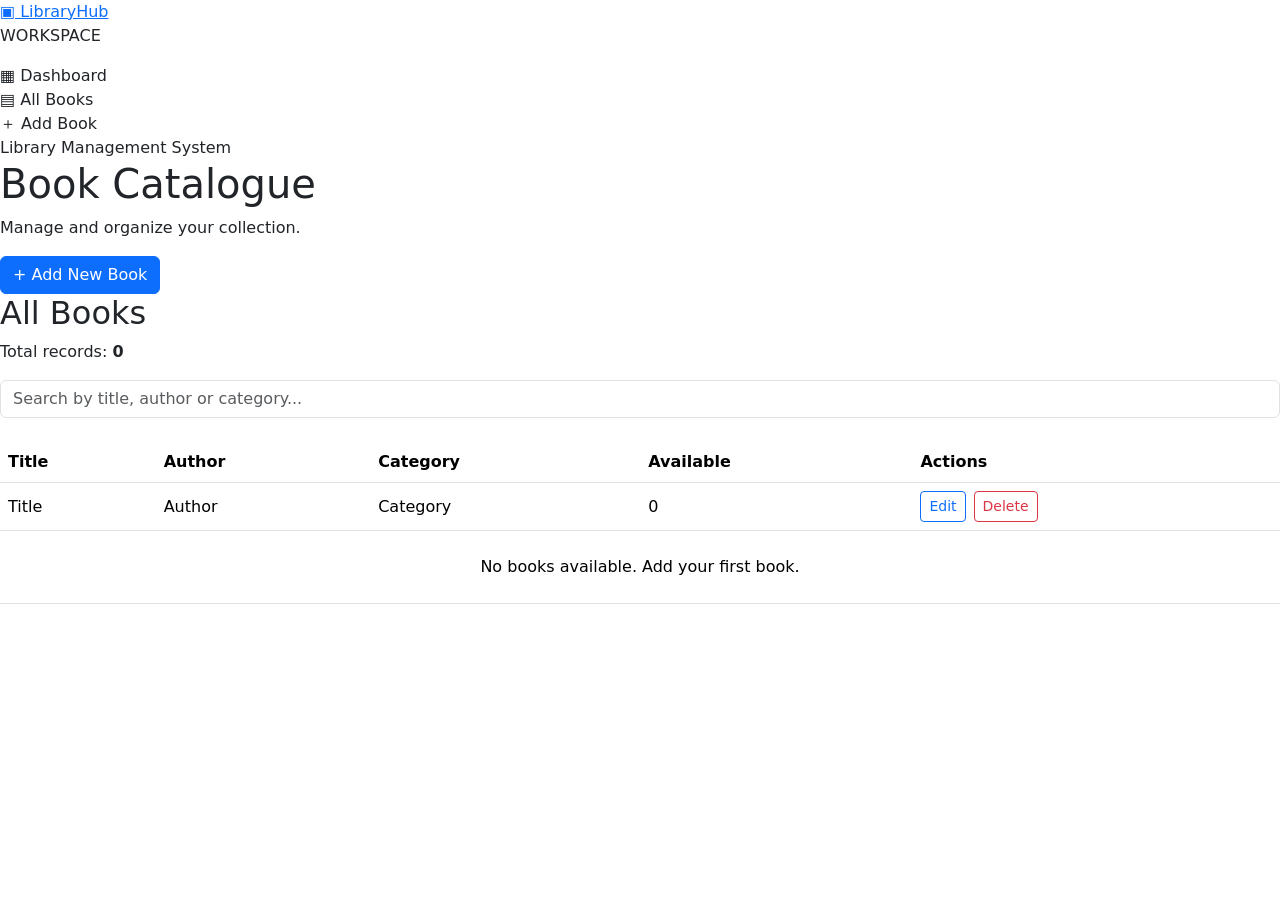
==== Library_Management_System/src/main/resources/templates/books.html @ b1d647e2 "Library Management Project Files Create Successfully" ====
<!DOCTYPE html>
<html lang="en" xmlns:th="http://www.thymeleaf.org">
<head>
    <meta charset="UTF-8">
    <meta name="viewport" content="width=device-width, initial-scale=1">
    <title>Books | LibraryHub</title>
    <link href="https://cdn.jsdelivr.net/npm/bootstrap@5.3.3/dist/css/bootstrap.min.css"
          rel="stylesheet">
    <link rel="stylesheet" th:href="@{/css/style.css}">
</head>
<body>
<div class="app-layout">
    <aside class="sidebar">
        <a th:href="@{/dashboard}" class="brand">▣ LibraryHub</a>
        <p class="nav-label">WORKSPACE</p>
        <a class="nav-link" th:href="@{/dashboard}">▦ Dashboard</a>
        <a class="nav-link active" th:href="@{/books}">▤ All Books</a>
        <a class="nav-link" th:href="@{/books/new}">＋ Add Book</a>
        <div class="sidebar-bottom">Library Management System</div>
    </aside>

    <main class="main-content">
        <header class="topbar">
            <div>
                <h1>Book Catalogue</h1>
                <p class="muted">Manage and organize your collection.</p>
            </div>
            <a th:href="@{/books/new}" class="btn btn-primary">
                + Add New Book
            </a>
        </header>

        <section class="content-card">
            <div class="section-heading">
                <div>
                    <h2>All Books</h2>
                    <p class="muted">
                        Total records:
                        <strong th:text="${#lists.size(books)}">0</strong>
                    </p>
                </div>
            </div>

            <input id="bookSearch"
                   class="form-control mb-4"
                   type="search"
                   placeholder="Search by title, author or category...">

            <div class="table-responsive">
                <table class="table align-middle" id="booksTable">
                    <thead>
                    <tr>
                        <th>Title</th>
                        <th>Author</th>
                        <th>Category</th>
                        <th>Available</th>
                        <th>Actions</th>
                    </tr>
                    </thead>
                    <tbody>
                    <tr th:each="book : ${books}">
                        <td th:text="${book.title}">Title</td>
                        <td th:text="${book.author}">Author</td>
                        <td th:text="${book.category}">Category</td>
                        <td th:text="${book.availableCopies}">0</td>
                        <td>
                            <div class="d-flex gap-2">
                                <a class="btn btn-sm btn-outline-primary"
                                   th:href="@{/books/edit/{id}(id=${book.id})}">
                                    Edit
                                </a>
                                <form th:action="@{/books/delete/{id}(id=${book.id})}"
                                      method="post"
                                      onsubmit="return confirm('Delete this book?')">
                                    <button class="btn btn-sm btn-outline-danger"
                                            type="submit">
                                        Delete
                                    </button>
                                </form>
                            </div>
                        </td>
                    </tr>
                    <tr th:if="${#lists.isEmpty(books)}">
                        <td colspan="5" class="text-center py-4">
                            No books available. Add your first book.
                        </td>
                    </tr>
                    </tbody>
                </table>
            </div>
        </section>
    </main>
</div>
<script th:src="@{/js/app.js}"></script>
</body>
</html>
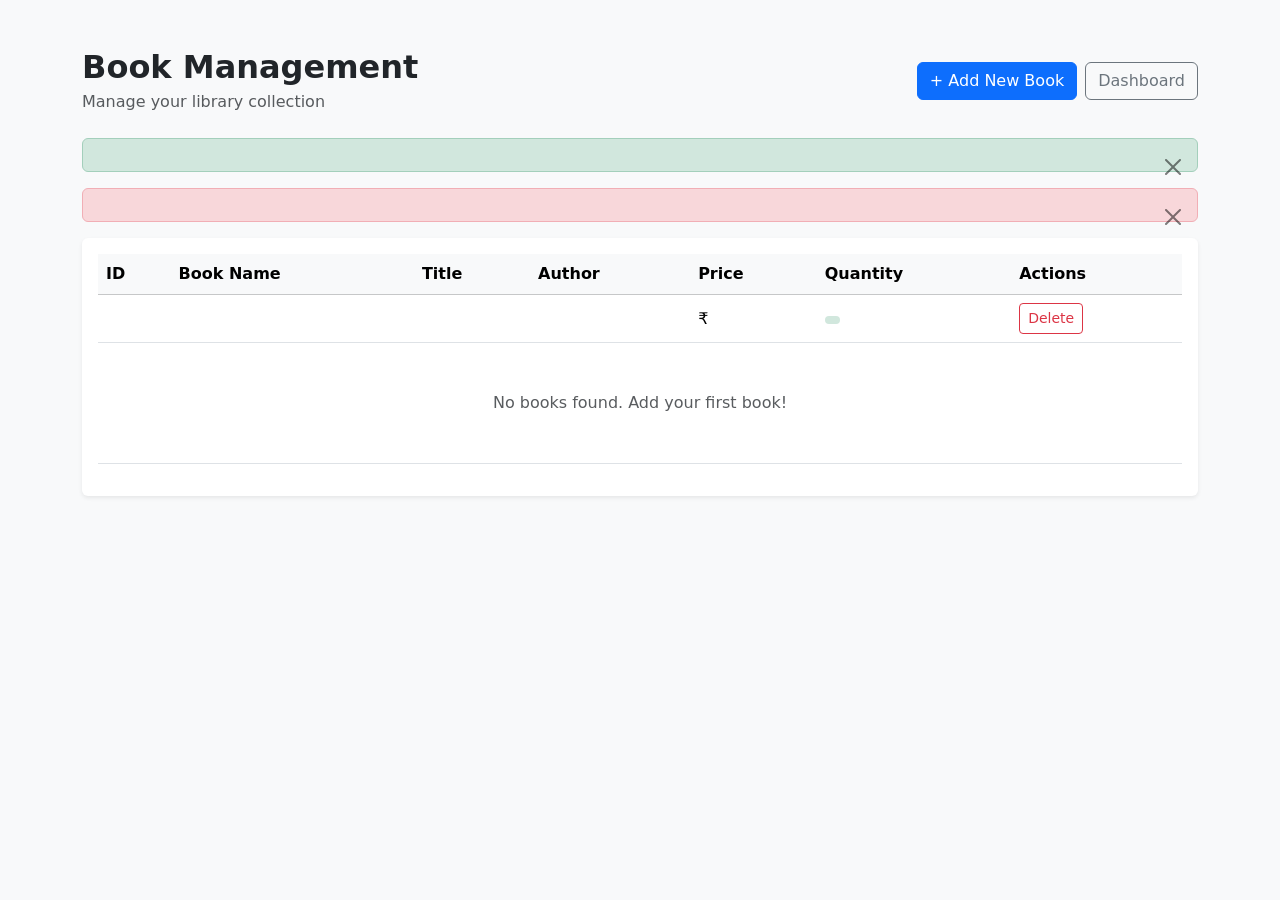
==== commit ea34cac8: "Library Management Project Files Create Successfully" ====
--- a/Library_Management_System/src/main/resources/templates/books.html
+++ b/Library_Management_System/src/main/resources/templates/books.html
@@ -1,96 +1,149 @@
+
 <!DOCTYPE html>
 <html lang="en" xmlns:th="http://www.thymeleaf.org">
+
 <head>
     <meta charset="UTF-8">
     <meta name="viewport" content="width=device-width, initial-scale=1">
-    <title>Books | LibraryHub</title>
+
+    <title>All Books | LibraryHub</title>
+
     <link href="https://cdn.jsdelivr.net/npm/bootstrap@5.3.3/dist/css/bootstrap.min.css"
           rel="stylesheet">
-    <link rel="stylesheet" th:href="@{/css/style.css}">
 </head>
-<body>
-<div class="app-layout">
-    <aside class="sidebar">
-        <a th:href="@{/dashboard}" class="brand">▣ LibraryHub</a>
-        <p class="nav-label">WORKSPACE</p>
-        <a class="nav-link" th:href="@{/dashboard}">▦ Dashboard</a>
-        <a class="nav-link active" th:href="@{/books}">▤ All Books</a>
-        <a class="nav-link" th:href="@{/books/new}">＋ Add Book</a>
-        <div class="sidebar-bottom">Library Management System</div>
-    </aside>
 
-    <main class="main-content">
-        <header class="topbar">
-            <div>
-                <h1>Book Catalogue</h1>
-                <p class="muted">Manage and organize your collection.</p>
-            </div>
+<body class="bg-light">
+
+<div class="container py-5">
+
+    <!-- Page Header -->
+    <div class="d-flex justify-content-between align-items-center mb-4">
+
+        <div>
+            <h2 class="fw-bold mb-1">Book Management</h2>
+            <p class="text-muted mb-0">Manage your library collection</p>
+        </div>
+
+        <div class="d-flex gap-2">
             <a th:href="@{/books/new}" class="btn btn-primary">
                 + Add New Book
             </a>
-        </header>
 
-        <section class="content-card">
-            <div class="section-heading">
-                <div>
-                    <h2>All Books</h2>
-                    <p class="muted">
-                        Total records:
-                        <strong th:text="${#lists.size(books)}">0</strong>
-                    </p>
-                </div>
-            </div>
+            <a th:href="@{/dashboard}" class="btn btn-outline-secondary">
+                Dashboard
+            </a>
+        </div>
 
-            <input id="bookSearch"
-                   class="form-control mb-4"
-                   type="search"
-                   placeholder="Search by title, author or category...">
+    </div>
+
+    <!-- Success Message -->
+    <div th:if="${successMessage}"
+         class="alert alert-success alert-dismissible fade show"
+         role="alert">
+
+        <span th:text="${successMessage}"></span>
+
+        <button type="button" class="btn-close"
+                data-bs-dismiss="alert"></button>
+    </div>
+
+    <!-- Error Message -->
+    <div th:if="${errorMessage}"
+         class="alert alert-danger alert-dismissible fade show"
+         role="alert">
+
+        <span th:text="${errorMessage}"></span>
+
+        <button type="button" class="btn-close"
+                data-bs-dismiss="alert"></button>
+    </div>
+
+    <!-- Books Table -->
+    <div class="card border-0 shadow-sm">
+
+        <div class="card-body">
 
             <div class="table-responsive">
-                <table class="table align-middle" id="booksTable">
-                    <thead>
+
+                <table class="table table-hover align-middle">
+
+                    <thead class="table-light">
                     <tr>
+                        <th>ID</th>
+                        <th>Book Name</th>
                         <th>Title</th>
                         <th>Author</th>
-                        <th>Category</th>
-                        <th>Available</th>
+                        <th>Price</th>
+                        <th>Quantity</th>
                         <th>Actions</th>
                     </tr>
                     </thead>
+
                     <tbody>
+
                     <tr th:each="book : ${books}">
-                        <td th:text="${book.title}">Title</td>
-                        <td th:text="${book.author}">Author</td>
-                        <td th:text="${book.category}">Category</td>
-                        <td th:text="${book.availableCopies}">0</td>
+
+                        <td th:text="${book.bookId}"></td>
+
+                        <td class="fw-semibold"
+                            th:text="${book.bookName}"></td>
+
+                        <td th:text="${book.title}"></td>
+
+                        <td th:text="${book.author != null ?
+                                      book.author.authorName : 'N/A'}"></td>
+
                         <td>
-                            <div class="d-flex gap-2">
-                                <a class="btn btn-sm btn-outline-primary"
-                                   th:href="@{/books/edit/{id}(id=${book.id})}">
-                                    Edit
-                                </a>
-                                <form th:action="@{/books/delete/{id}(id=${book.id})}"
-                                      method="post"
-                                      onsubmit="return confirm('Delete this book?')">
-                                    <button class="btn btn-sm btn-outline-danger"
-                                            type="submit">
-                                        Delete
-                                    </button>
-                                </form>
-                            </div>
+                            ₹<span th:text="${book.price}"></span>
                         </td>
+
+                        <td>
+                            <span class="badge bg-success-subtle text-success"
+                                  th:text="${book.quantity}">
+                            </span>
+                        </td>
+
+                        <!-- Actions -->
+                        <td>
+                            <form th:action="@{/books/delete/{id}(id=${book.bookId})}"
+                                  method="post"
+                                  onsubmit="return confirm('Are you sure you want to delete this book? This action cannot be undone.');">
+
+                                <button type="submit"
+                                        class="btn btn-sm btn-outline-danger">
+
+                                    Delete
+                                </button>
+
+                            </form>
+                        </td>
+
                     </tr>
+
+                    <!-- Empty State -->
                     <tr th:if="${#lists.isEmpty(books)}">
-                        <td colspan="5" class="text-center py-4">
-                            No books available. Add your first book.
+
+                        <td colspan="7"
+                            class="text-center text-muted py-5">
+
+                            No books found. Add your first book!
+
                         </td>
+
                     </tr>
+
                     </tbody>
+
                 </table>
+
             </div>
-        </section>
-    </main>
+
+        </div>
+    </div>
+
 </div>
-<script th:src="@{/js/app.js}"></script>
+
+<script src="https://cdn.jsdelivr.net/npm/bootstrap@5.3.3/dist/js/bootstrap.bundle.min.js"></script>
+
 </body>
 </html>
